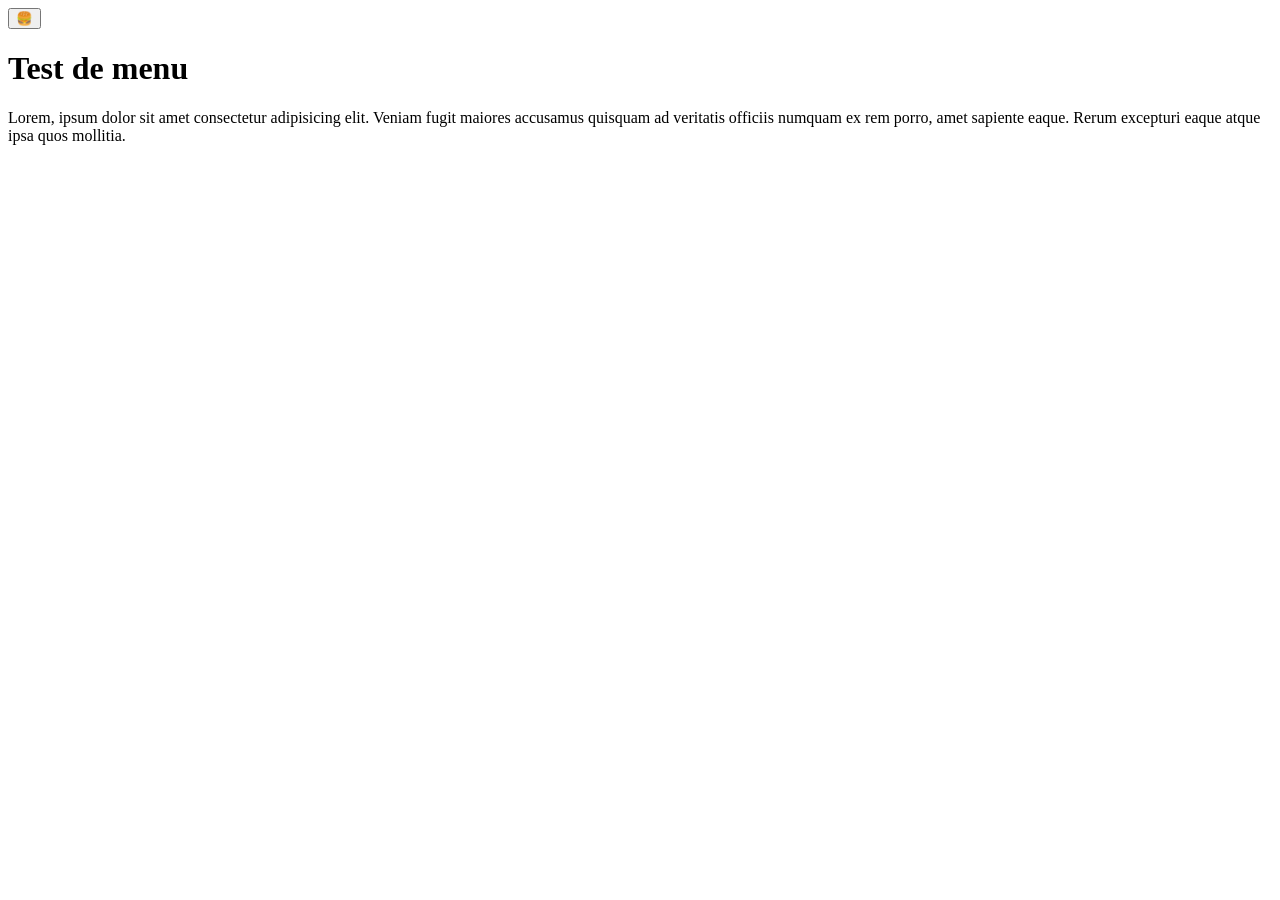
==== cats/index.html @ eb63568b "TP2_COELHO--DANTA_MATIAS" ====
<!DOCTYPE html>
<html lang="fr">

<head>
  <meta charset="utf-8">
  <meta name="viewport" content="width=device-width, initial-scale=1">
  <title>Test de menu</title>
  <link rel="stylesheet" href="css/style.css">
</head>

<body>
  <header class="header header--home">

    <!-- Menu principal -->
    <button class="burger" type="button" popovertarget="menu" aria-label="Menu">
    🍔
    </button>

    <!-- Placer le focus sur le bouton de fermeture -->
    <nav class="menu" id="menu" popover aria-label="Main menu">
      <button
      class="menu__close burger burger--close"
      type="button"
      popovertarget="menu"
      popovertargetaction="hide"
      aria-label="Close the menu"
      autofocus
      >  🍔
      </button>
      <ul class="menu__list">
        <li class="menu__item"><a class="menu__link" href="#">Item de menu un</a></li>
        <li class="menu__item"><a class="menu__link" href="#">Item de menu deux</a></li>
        <li class="menu__item"><a class="menu__link" href="#">Item de menu trois</a></li>
        <li class="menu__item"><a class="menu__link" href="#">Item de menu quatre</a></li>
      </ul>
    </nav>
    <!-- Fin du menu principal -->
  </header>

  <!-- Contenu principal de la page -->
  <main>
    <h1>Test de menu</h1>
    <p>
      Lorem, ipsum dolor sit amet consectetur adipisicing elit. Veniam fugit maiores accusamus quisquam ad veritatis
      officiis numquam ex rem porro, amet sapiente eaque. Rerum excepturi eaque atque ipsa quos mollitia.
    </p>
  </main>
  <!-- Fin du contenu principal -->

</body>

</html>
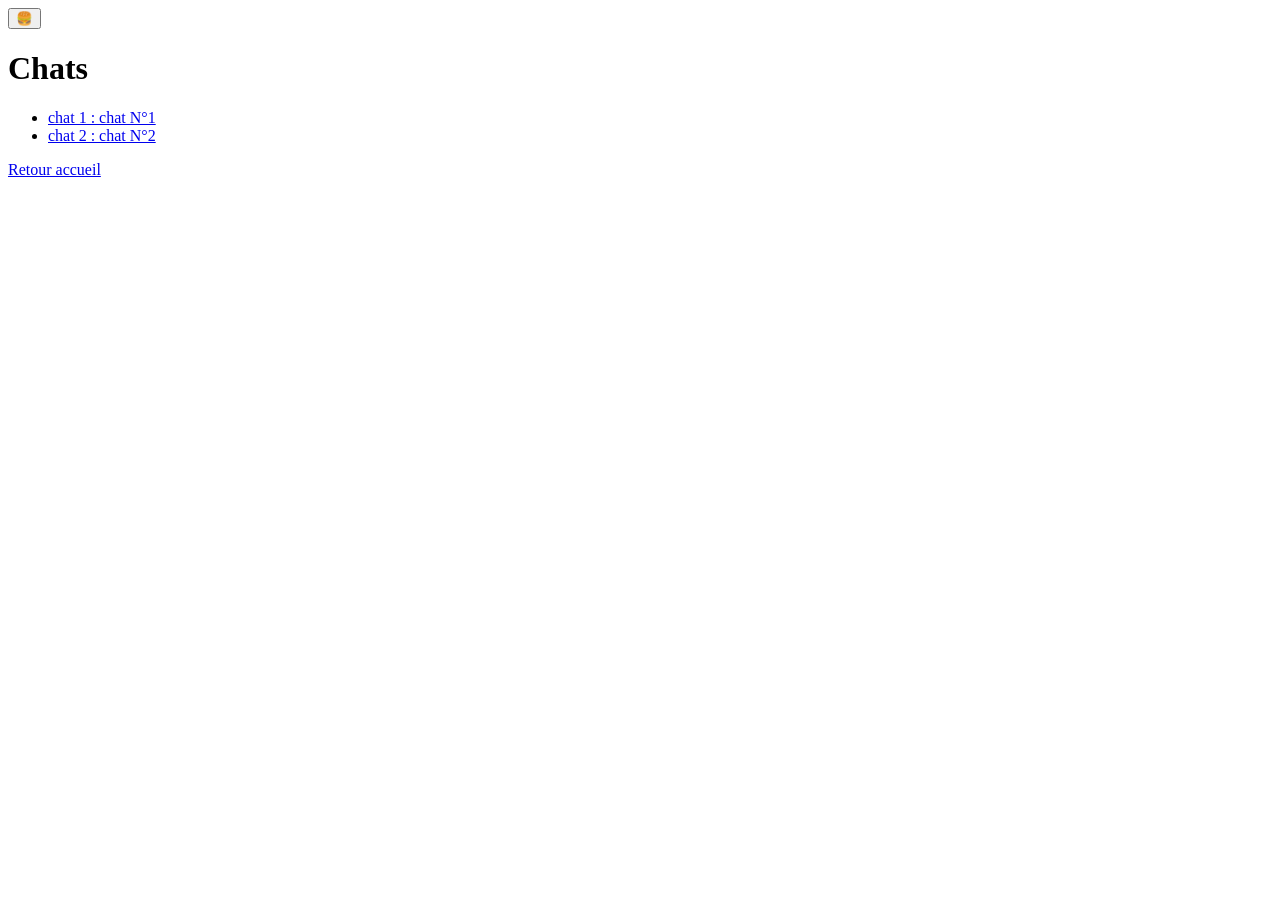
==== commit 52b6f19c: "TP2_COELHO--DANTA_MATIAS" ====
--- a/cats/index.html
+++ b/cats/index.html
@@ -4,49 +4,48 @@
 <head>
   <meta charset="utf-8">
   <meta name="viewport" content="width=device-width, initial-scale=1">
-  <title>Test de menu</title>
-  <link rel="stylesheet" href="css/style.css">
+  <title>Chats | TP liens relatifs</title>
+  <!-- Lien relatif : depuis ce fichier vers src/css/styles.css -->
+  <link rel="stylesheet" href="../src/css/styles.css">
 </head>
 
 <body>
-  <header class="header header--home">
+  <header class="header">
+    <!-- 1: Ce bouton ouvre ou ferme le menu grâce à l'attribut popovertarget -->
+    <button class="burger" type="button" popovertarget="menu" aria-label="Menu">🍔</button>
+    <nav class="menu" id="menu" popover aria-label="Menu principal">
+      <button class="menu__close burger burger--close" type="button" popovertarget="menu"
+        popovertargetaction="hide" aria-label="Fermer le menu" autofocus>✕</button>
 
-    <!-- Menu principal -->
-    <button class="burger" type="button" popovertarget="menu" aria-label="Menu">
-    🍔
-    </button>
-
-    <!-- Placer le focus sur le bouton de fermeture -->
-    <nav class="menu" id="menu" popover aria-label="Main menu">
-      <button
-      class="menu__close burger burger--close"
-      type="button"
-      popovertarget="menu"
-      popovertargetaction="hide"
-      aria-label="Close the menu"
-      autofocus
-      >  🍔
-      </button>
-      <ul class="menu__list">
-        <li class="menu__item"><a class="menu__link" href="#">Item de menu un</a></li>
-        <li class="menu__item"><a class="menu__link" href="#">Item de menu deux</a></li>
-        <li class="menu__item"><a class="menu__link" href="#">Item de menu trois</a></li>
-        <li class="menu__item"><a class="menu__link" href="#">Item de menu quatre</a></li>
+      <h4>Menu</h4>
+      <ul>
+        <li><a href="../index.html">Accueil</a></li>
+        <li>
+          <a href="../cats/index.html">Chats</a>
+          <ul>
+            <li><a href="../cats/chat-1.html">chat 1</a></li>
+            <li><a href="../cats/chat-2.html">chat 2</a></li>
+          </ul>
+        </li>
+        <li>
+          <a href="../dogs/index.html">Chiens</a>
+          <ul>
+            <li><a href="../dogs/chien-1.html">chien 1</a></li>
+            <li><a href="../dogs/chien-2.html">chien 2</a></li>
+          </ul>
+        </li>
       </ul>
     </nav>
-    <!-- Fin du menu principal -->
   </header>
 
-  <!-- Contenu principal de la page -->
   <main>
-    <h1>Test de menu</h1>
-    <p>
-      Lorem, ipsum dolor sit amet consectetur adipisicing elit. Veniam fugit maiores accusamus quisquam ad veritatis
-      officiis numquam ex rem porro, amet sapiente eaque. Rerum excepturi eaque atque ipsa quos mollitia.
-    </p>
+    <h1>Chats</h1>
+    <ul>
+      <li><a href="chat-1.html">chat 1 : chat N°1</a></li>
+      <li><a href="chat-2.html">chat 2 : chat N°2</a></li>
+    </ul>
+    <p><a href="../index.html">Retour accueil</a></p>
   </main>
-  <!-- Fin du contenu principal -->
-
 </body>
 
 </html>
